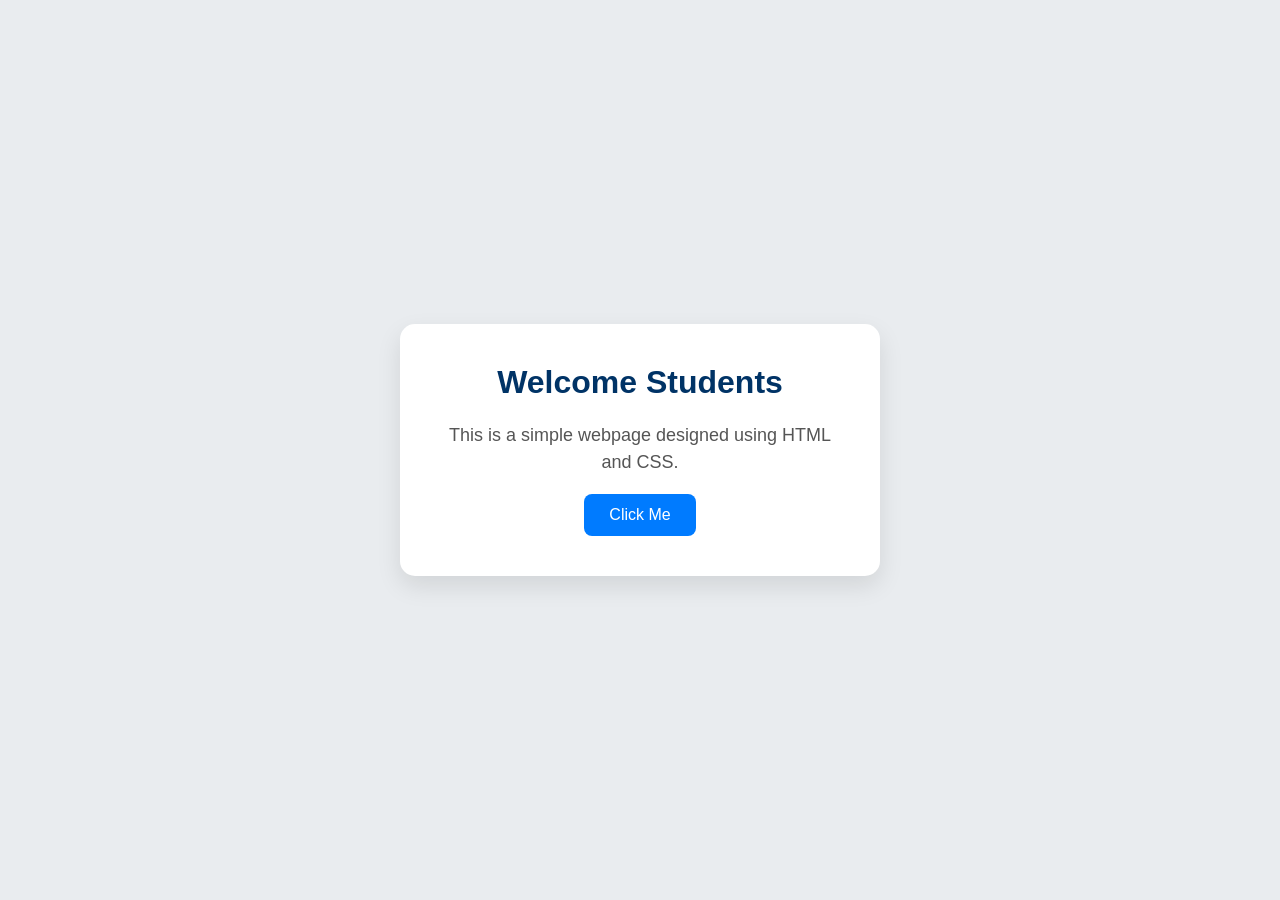
==== html-assignment/Experiment6.html @ 673b6be3 "add more" ====
<!DOCTYPE html>
<html lang="en">

<head>
    <meta charset="UTF-8">
    <meta name="viewport" content="width=device-width, initial-scale=1.0">
    <title>My Enhanced Styled Page</title>

    <style>
        /* --- Enhanced CSS Styling --- */
        body {
            /* Using a more modern font stack */
            font-family: 'Segoe UI', Tahoma, Geneva, Verdana, sans-serif;
            background-color: #e9ecef;
            text-align: center;

            /* Using Flexbox to center the box vertically and horizontally */
            display: flex;
            justify-content: center;
            align-items: center;
            height: 100vh;
            margin: 0;
        }

        h1 {
            color: #003366;
            /* Slightly darker, richer blue */
            margin-top: 0;
        }

        p {
            color: #555;
            font-size: 18px;
            line-height: 1.5;
            /* Improves readability */
        }

        .box {
            background-color: white;
            padding: 40px;
            /* Increased padding for better breathing room */
            margin: 20px;
            border-radius: 15px;
            /* Softer, rounder corners */
            /* A softer, more modern shadow */
            box-shadow: 0px 10px 25px rgba(0, 0, 0, 0.1);
            max-width: 400px;
            /* Prevents the box from getting too wide */
        }

        button {
            background-color: #007bff;
            color: white;
            padding: 12px 25px;
            border: none;
            border-radius: 8px;
            font-size: 16px;
            cursor: pointer;
            /* Smooth transition effect for the hover state */
            transition: background-color 0.3s ease, transform 0.1s ease;
        }

        button:hover {
            background-color: #0056b3;
            /* Darker blue on hover */
        }

        /* Added an active state so it 'clicks' down */
        button:active {
            transform: scale(0.95);
        }
    </style>
</head>

<body>
    <div class="box">
        <h1>Welcome Students</h1>
        <p id="dynamic-text">This is a simple webpage designed using HTML and CSS.</p>

        <button onclick="updatePage()">Click Me</button>
    </div>

    <script>
        function updatePage() {
            // This script changes the text when the user clicks the button
            let textElement = document.getElementById("dynamic-text");
            textElement.innerHTML = "<strong>Functionality Improved!</strong> You successfully interacted with the page.";
            textElement.style.color = "#28a745"; // Changes text color to green
        }
    </script>
</body>

</html>
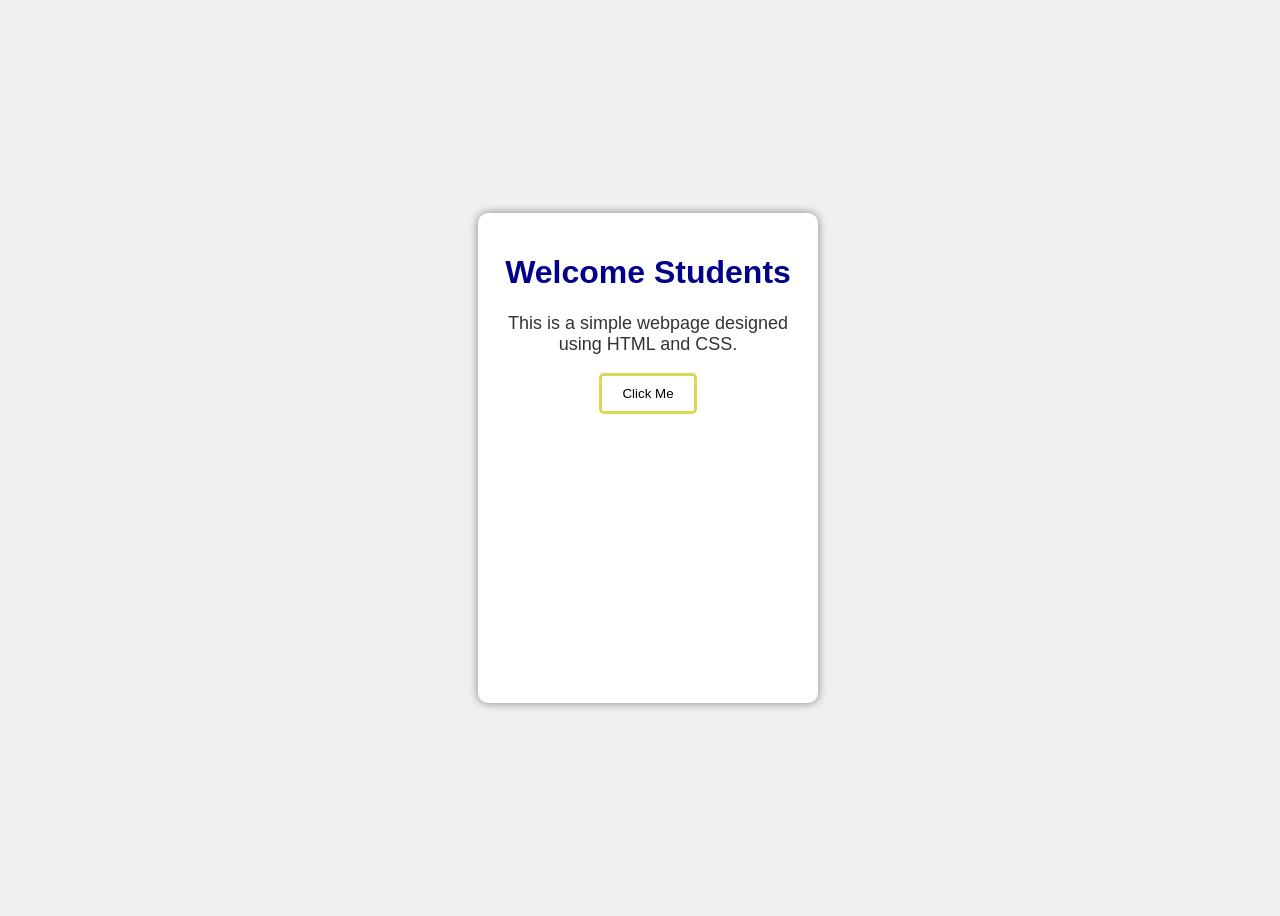
==== commit ed347e2d: "update" ====
--- a/html-assignment/Experiment6.html
+++ b/html-assignment/Experiment6.html
@@ -1,93 +1,68 @@
 <!DOCTYPE html>
-<html lang="en">
+<html>
 
 <head>
-    <meta charset="UTF-8">
-    <meta name="viewport" content="width=device-width, initial-scale=1.0">
-    <title>My Enhanced Styled Page</title>
+    <title>My Styled Page</title>
 
     <style>
-        /* --- Enhanced CSS Styling --- */
         body {
-            /* Using a more modern font stack */
-            font-family: 'Segoe UI', Tahoma, Geneva, Verdana, sans-serif;
-            background-color: #e9ecef;
-            text-align: center;
-
-            /* Using Flexbox to center the box vertically and horizontally */
+            height: 100vh;
+            width: 100%;
             display: flex;
             justify-content: center;
             align-items: center;
-            height: 100vh;
-            margin: 0;
+            font-family: Arial;
+            background-color: #f0f0f0;
+            text-align: center;
+        }
+
+        div {
+            width: 300px;
+            height: 50vh;
         }
 
         h1 {
-            color: #003366;
-            /* Slightly darker, richer blue */
-            margin-top: 0;
+            color: darkblue;
         }
 
         p {
-            color: #555;
+            color: #333;
             font-size: 18px;
-            line-height: 1.5;
-            /* Improves readability */
         }
 
         .box {
             background-color: white;
-            padding: 40px;
-            /* Increased padding for better breathing room */
-            margin: 20px;
-            border-radius: 15px;
-            /* Softer, rounder corners */
-            /* A softer, more modern shadow */
-            box-shadow: 0px 10px 25px rgba(0, 0, 0, 0.1);
-            max-width: 400px;
-            /* Prevents the box from getting too wide */
+            padding: 20px;
+            margin: 30px;
+            border-radius: 10px;
+            box-shadow: 0px 0px 10px gray;
         }
 
         button {
-            background-color: #007bff;
-            color: white;
-            padding: 12px 25px;
-            border: none;
-            border-radius: 8px;
-            font-size: 16px;
+            background-color: transparent;
+            color: black;
+            padding: 10px 20px;
+            border: 3px solid rgb(215, 217, 81);
+            border-radius: 5px;
             cursor: pointer;
-            /* Smooth transition effect for the hover state */
-            transition: background-color 0.3s ease, transform 0.1s ease;
         }
 
         button:hover {
-            background-color: #0056b3;
-            /* Darker blue on hover */
-        }
-
-        /* Added an active state so it 'clicks' down */
-        button:active {
-            transform: scale(0.95);
+            background-color: rgb(37, 78, 216);
+            color: white;
+            font-size: 20px;
         }
     </style>
 </head>
 
 <body>
+
     <div class="box">
         <h1>Welcome Students</h1>
-        <p id="dynamic-text">This is a simple webpage designed using HTML and CSS.</p>
-
-        <button onclick="updatePage()">Click Me</button>
+        <p>This is a simple webpage designed using HTML and CSS.</p>
+        <button>Click Me</button>
     </div>
 
-    <script>
-        function updatePage() {
-            // This script changes the text when the user clicks the button
-            let textElement = document.getElementById("dynamic-text");
-            textElement.innerHTML = "<strong>Functionality Improved!</strong> You successfully interacted with the page.";
-            textElement.style.color = "#28a745"; // Changes text color to green
-        }
-    </script>
 </body>
 
 </html>
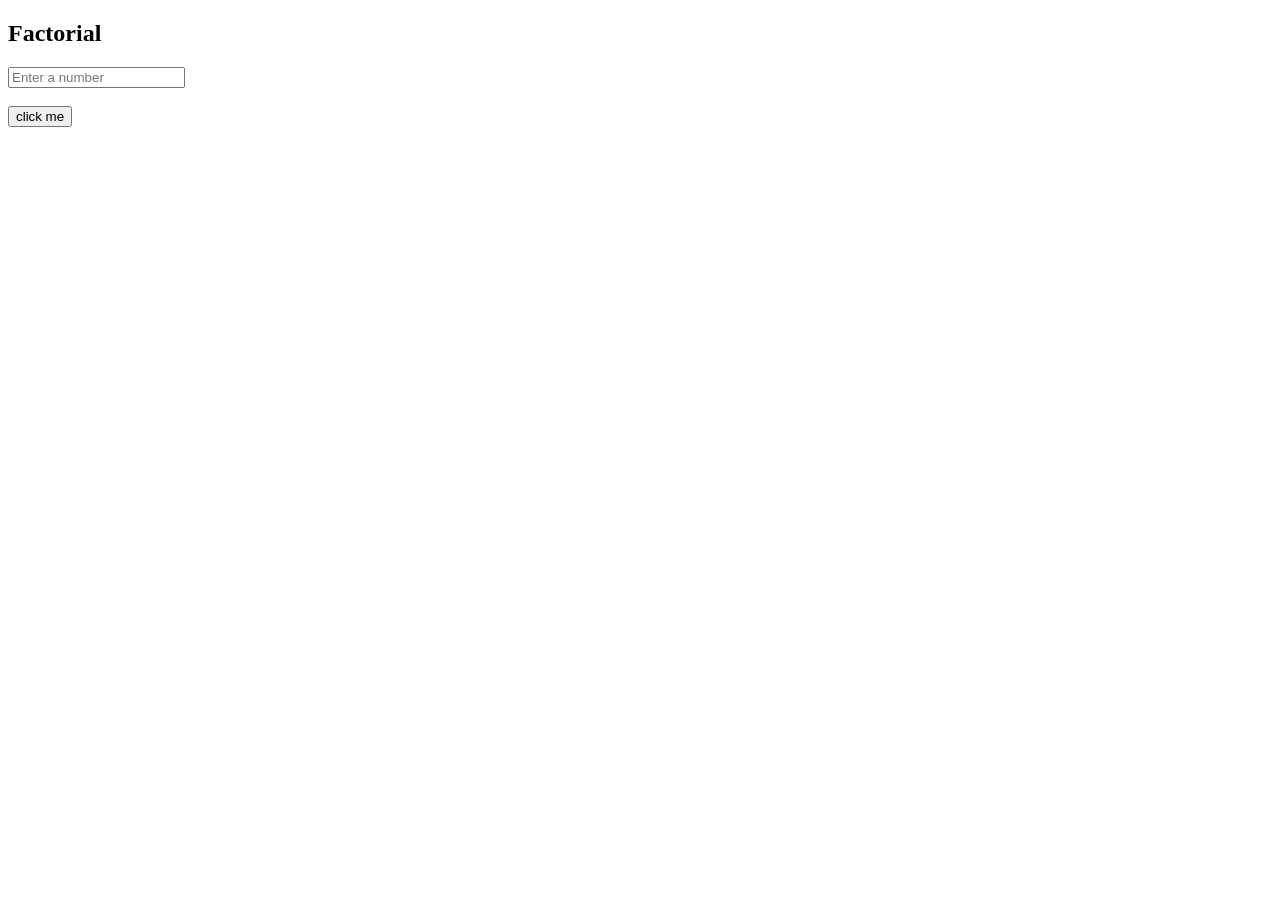
==== commit 68aa11b1: "add more" ====
--- a/html-assignment/Experiment6.html
+++ b/html-assignment/Experiment6.html
@@ -1,4 +1,4 @@
-<!DOCTYPE html>
+<!-- <!DOCTYPE html>
 <html>
 
 <head>
@@ -65,4 +65,33 @@
 
 </body>
 
+</html> -->
+
+<!DOCTYPE html>
+<html>
+
+<body>
+    <h2>Factorial </h2>
+    <input type="number" id="num" placeholder="Enter a number">
+    <br><br>
+    <button onclick="findFactorial()">click me</button>
+    <p id="result"></p>
+    <script>
+        function findFactorial() {
+            let num = Number(document.getElementById("num").value);
+            let fact = 1;
+
+            if (num < 0) {
+                document.getElementById("result").innerHTML = "Factorial not defined";
+            }
+            else {
+                for (let i = 1; i <= num; i++) {
+                    fact *= i;
+                }
+                document.getElementById("result").innerHTML = "Factorial: " + fact;
+            }
+        }
+    </script>
+</body>
+
 </html>
